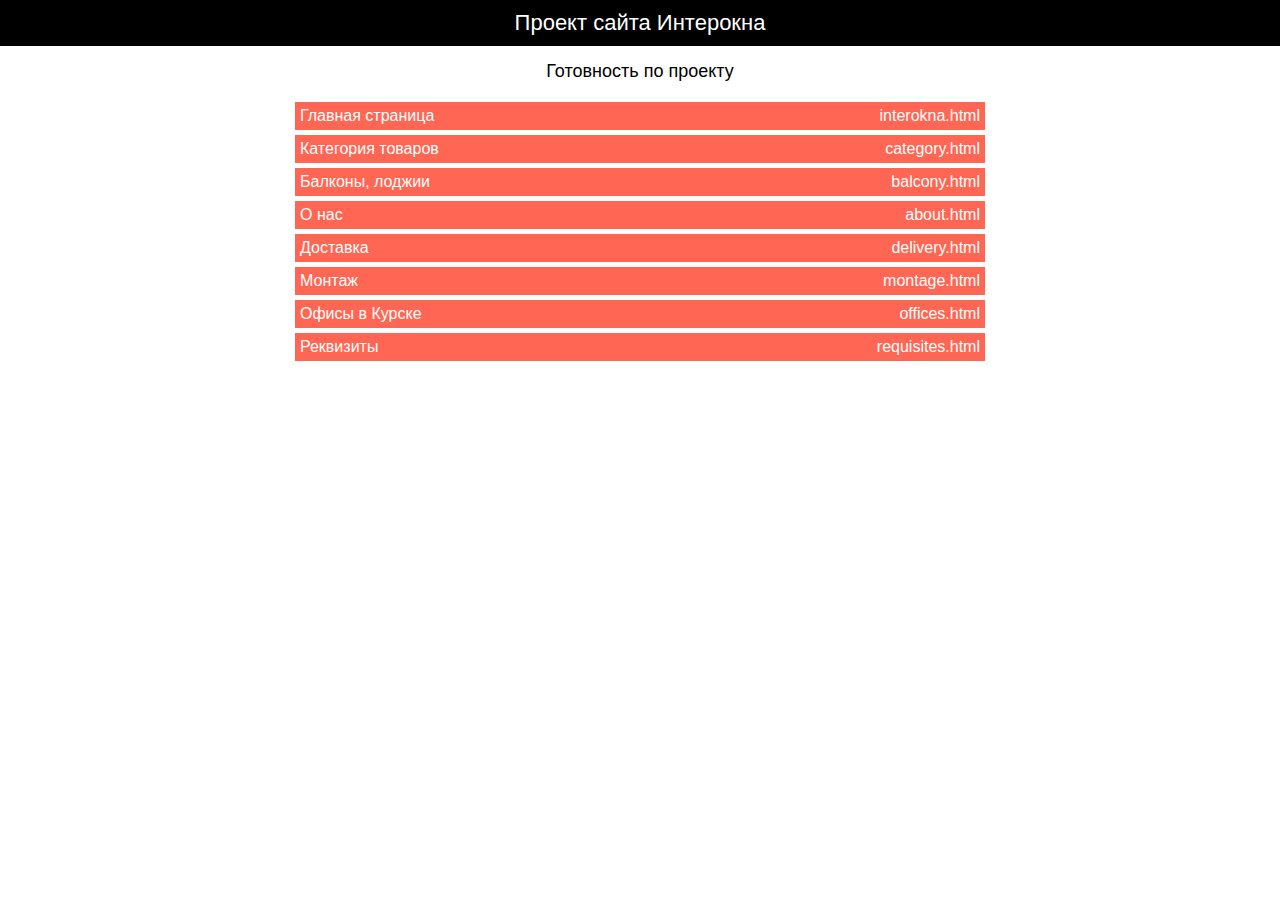
==== index.html @ a9fe99e7 "fix" ====
<!DOCTYPE html>
<html lang="ru">

<head>
    <meta charset="UTF-8">
    <link rel="shortcut icon" href="favicon.ico" type="image/x-icon">
    <title>Интерокна</title>
    <meta name="viewport" content="width=device-width, initial-scale=1, user-scalable=no">
</head>

<body>
    <div class="pages">
        <div class="pages__project">Проект сайта Интерокна</div>
        <div class="pages__title">Готовность по проекту</div>
        <ul class="pages__list">
            <li class="pages__item pages__item_red">
                <a href="blagoustroistvo.html" target="_blank">
                    <span class="pages__name">Главная страница</span>
                    <span class="pages__href">interokna.html</span>
                </a>
            </li>
            <li class="pages__item pages__item_red">
                <a href="category.html" target="_blank">
                    <span class="pages__name">Категория товаров</span>
                    <span class="pages__href">category.html</span>
                </a>
            </li>
            <li class="pages__item pages__item_red">
                <a href="balcony.html" target="_blank">
                    <span class="pages__name">Балконы, лоджии</span>
                    <span class="pages__href">balcony.html</span>
                </a>
            </li>
            <li class="pages__item pages__item_red">
                <a href="about.html" target="_blank">
                    <span class="pages__name">О нас</span>
                    <span class="pages__href">about.html</span>
                </a>
            </li>
            <li class="pages__item pages__item_red">
                <a href="delivery.html" target="_blank">
                    <span class="pages__name">Доставка</span>
                    <span class="pages__href">delivery.html</span>
                </a>
            </li>
            <li class="pages__item pages__item_red">
                <a href="montage.html" target="_blank">
                    <span class="pages__name">Монтаж</span>
                    <span class="pages__href">montage.html</span>
                </a>
            </li>
            <li class="pages__item pages__item_red">
                <a href="offices.html" target="_blank">
                    <span class="pages__name">Офисы в Курске</span>
                    <span class="pages__href">offices.html</span>
                </a>
            </li>
            <li class="pages__item pages__item_red">
                <a href="requisites.html" target="_blank">
                    <span class="pages__name">Реквизиты</span>
                    <span class="pages__href">requisites.html</span>
                </a>
            </li>
        </ul>
    </div>
    <style>
        * {
            margin: 0;
            padding: 0;
            font-family: sans-serif;
        }

        .pages {
            display: flex;
            flex-direction: column;
        }

        .pages__project {
            background-color: black;
            color: white;
            padding: 10px;
            text-align: center;
            font-size: 22px;
        }

        .pages__title {
            text-align: center;
            font-size: 18px;
            padding: 15px;
        }

        .pages__list {
            max-width: 700px;
            width: 100%;
            margin: 0 auto;
            list-style-type: none;
        }

        .pages__item {
            background-color: #f0f0f0;
            margin: 5px;
            padding: 5px;
            transition: background-color .1s ease-in-out;
        }

        .pages__item a {
            color: #ffffff;
            text-decoration: none;
            display: flex;
            justify-content: space-between;
        }

        .pages__item_green {
            background-color: #85bb3d;
        }

        .pages__item_green:hover {
            background-color: #7fb43c;
        }

        .pages__item_orange {
            background-color: #ffa810;
        }

        .pages__item_orange:hover {
            background-color: #e99810;
        }

        .pages__item_red {
            background-color: #ff6653;
        }

        .pages__item_red:hover {
            background-color: #e8624f;
        }

        @media (max-width: 700px) {
            .pages .pages__list .pages__item .pages__href {
                display: none;
            }
        }
    </style>
    <script>
        $('a[href="#"]').attr('target', '_self');
    </script>
</body>

</html>
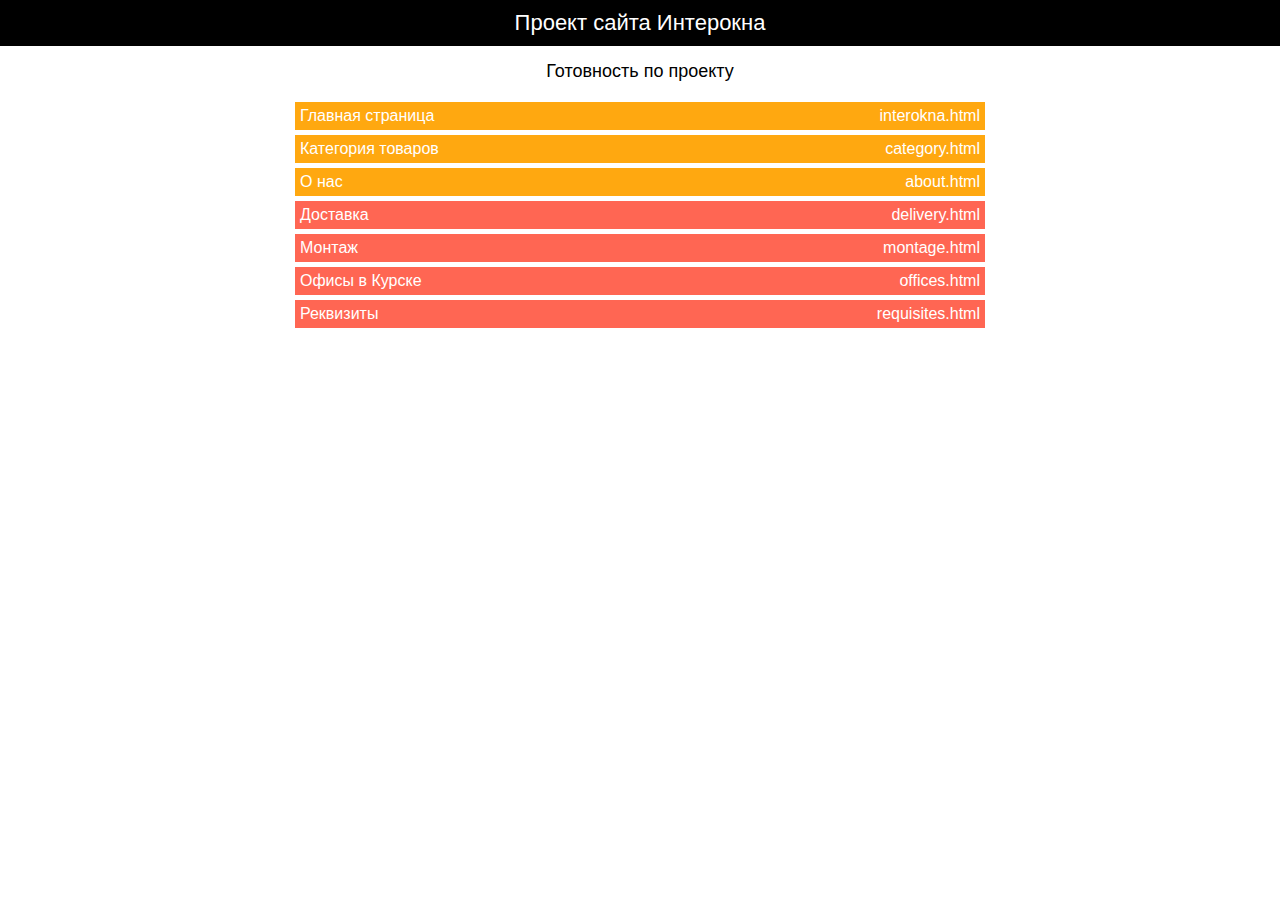
==== commit f2409469: "fix" ====
--- a/index.html
+++ b/index.html
@@ -13,25 +13,19 @@
         <div class="pages__project">Проект сайта Интерокна</div>
         <div class="pages__title">Готовность по проекту</div>
         <ul class="pages__list">
-            <li class="pages__item pages__item_red">
-                <a href="blagoustroistvo.html" target="_blank">
+            <li class="pages__item pages__item_orange">
+                <a href="interokna.html" target="_blank">
                     <span class="pages__name">Главная страница</span>
                     <span class="pages__href">interokna.html</span>
                 </a>
             </li>
-            <li class="pages__item pages__item_red">
+            <li class="pages__item pages__item_orange">
                 <a href="category.html" target="_blank">
                     <span class="pages__name">Категория товаров</span>
                     <span class="pages__href">category.html</span>
                 </a>
             </li>
-            <li class="pages__item pages__item_red">
-                <a href="balcony.html" target="_blank">
-                    <span class="pages__name">Балконы, лоджии</span>
-                    <span class="pages__href">balcony.html</span>
-                </a>
-            </li>
-            <li class="pages__item pages__item_red">
+            <li class="pages__item pages__item_orange">
                 <a href="about.html" target="_blank">
                     <span class="pages__name">О нас</span>
                     <span class="pages__href">about.html</span>
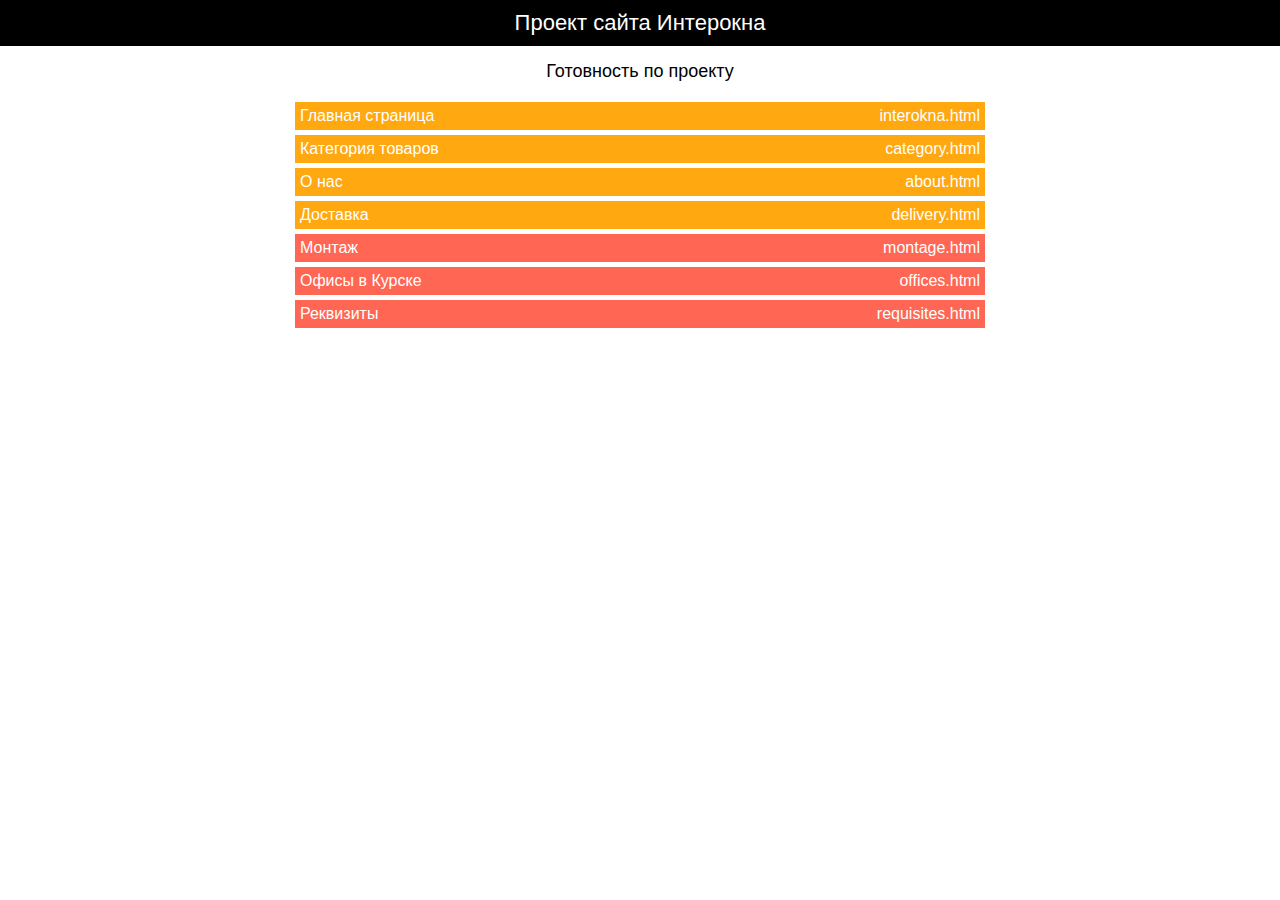
==== commit d2f6fe62: "fix" ====
--- a/index.html
+++ b/index.html
@@ -31,7 +31,7 @@
                     <span class="pages__href">about.html</span>
                 </a>
             </li>
-            <li class="pages__item pages__item_red">
+            <li class="pages__item pages__item_orange">
                 <a href="delivery.html" target="_blank">
                     <span class="pages__name">Доставка</span>
                     <span class="pages__href">delivery.html</span>
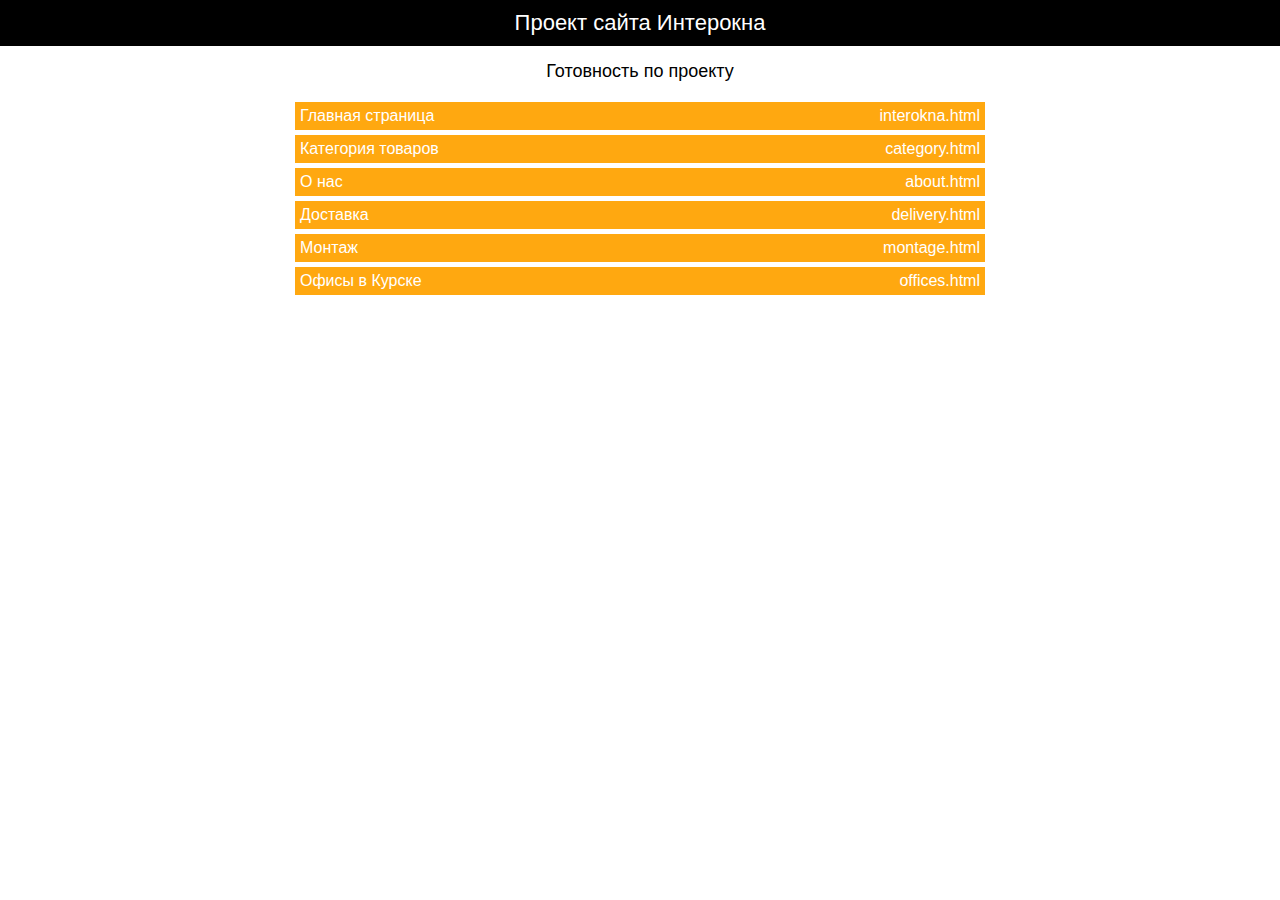
==== commit eaa38046: "fix" ====
--- a/index.html
+++ b/index.html
@@ -37,22 +37,16 @@
                     <span class="pages__href">delivery.html</span>
                 </a>
             </li>
-            <li class="pages__item pages__item_red">
+            <li class="pages__item pages__item_orange">
                 <a href="montage.html" target="_blank">
                     <span class="pages__name">Монтаж</span>
                     <span class="pages__href">montage.html</span>
                 </a>
             </li>
-            <li class="pages__item pages__item_red">
+            <li class="pages__item pages__item_orange">
                 <a href="offices.html" target="_blank">
                     <span class="pages__name">Офисы в Курске</span>
                     <span class="pages__href">offices.html</span>
-                </a>
-            </li>
-            <li class="pages__item pages__item_red">
-                <a href="requisites.html" target="_blank">
-                    <span class="pages__name">Реквизиты</span>
-                    <span class="pages__href">requisites.html</span>
                 </a>
             </li>
         </ul>
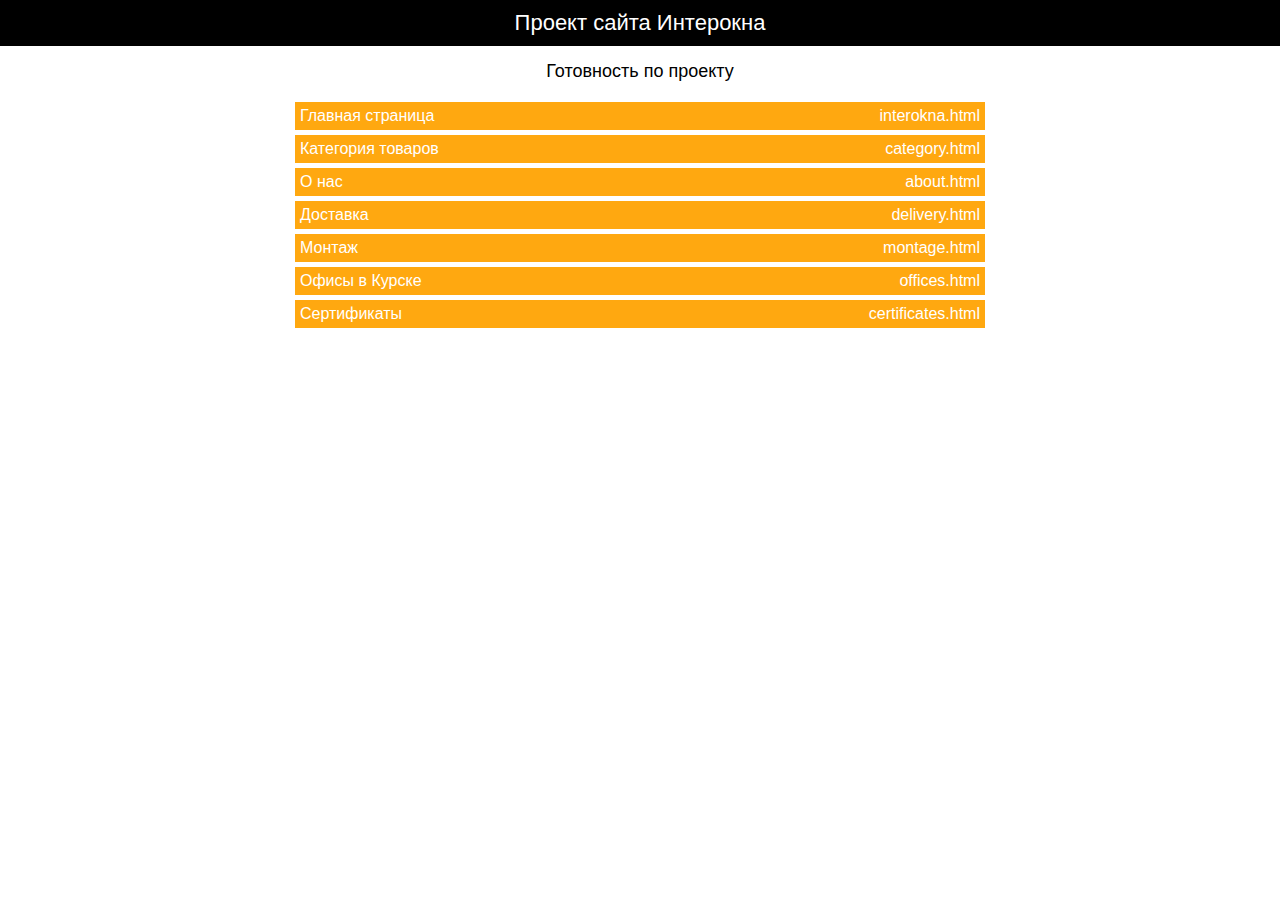
==== commit 4385cd82: "fix" ====
--- a/index.html
+++ b/index.html
@@ -47,6 +47,12 @@
                 <a href="offices.html" target="_blank">
                     <span class="pages__name">Офисы в Курске</span>
                     <span class="pages__href">offices.html</span>
+                </a>
+            </li>
+            <li class="pages__item pages__item_orange">
+                <a href="certificates.html" target="_blank">
+                    <span class="pages__name">Сертификаты</span>
+                    <span class="pages__href">certificates.html</span>
                 </a>
             </li>
         </ul>
